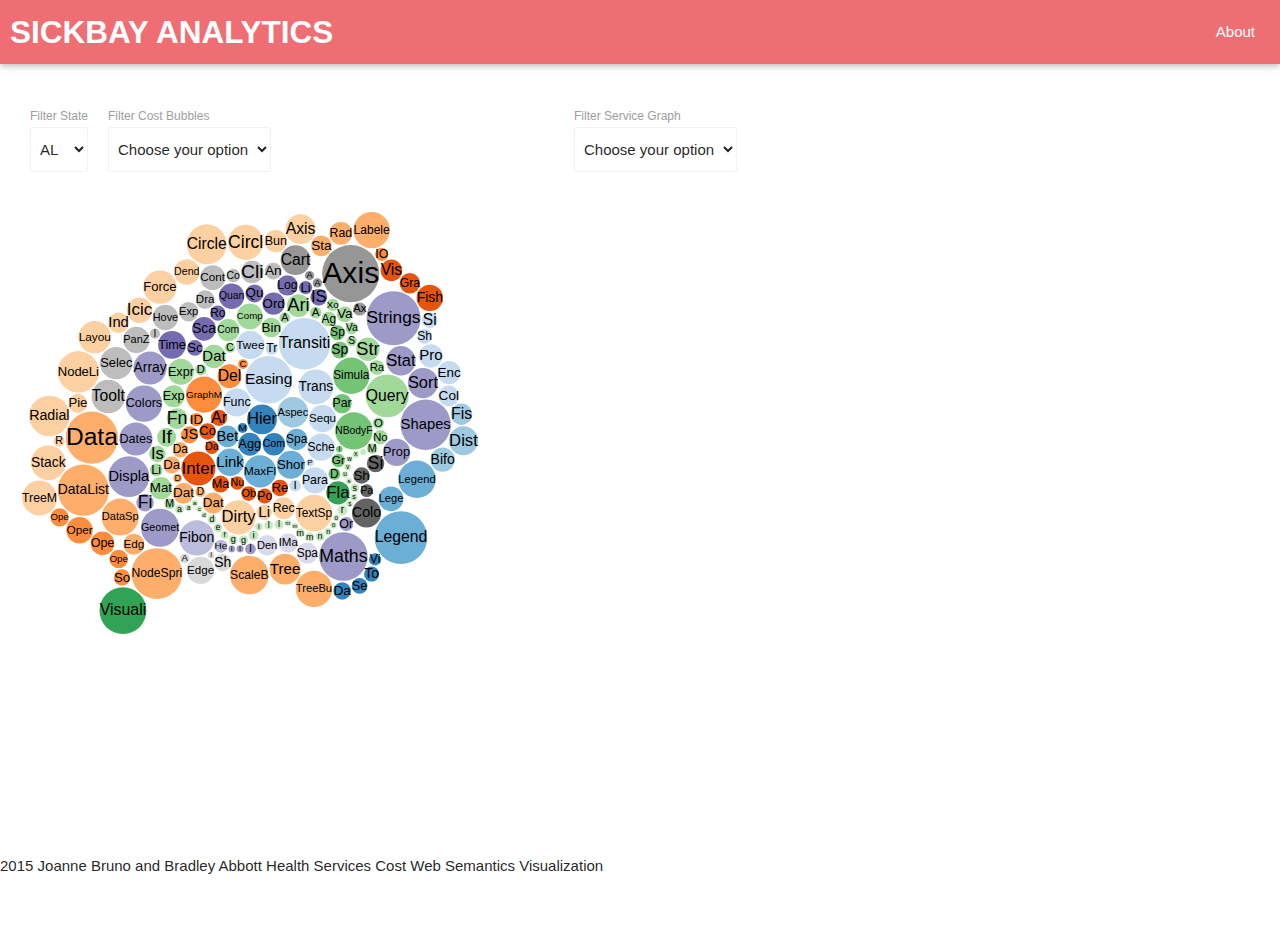
==== index.html @ 86c26757 "fixed a tooltip bug" ====
<!DOCTYPE html>
<html>
	<head>
		<meta charset="utf-8">
		<script language="javascript" src="scripts/jquery-1.11.3.min.js"></script>
		<link rel="stylesheet" type="text/css" href="styles\style.css" />
		<!--Import Google Icon Font-->
		<link href="http://fonts.googleapis.com/icon?family=Material+Icons" rel="stylesheet">
		<!--Import materialize.css-->
		<link type="text/css" rel="stylesheet" href="styles\materialize.min.css"  media="screen,projection"/>
		<link href="styles\nv.d3.css" rel="stylesheet" type="text/css">
		<!-- Plot Scripts-->
		<script language="javascript" src="scripts/topojson.v1.min.js"></script>
		<script type="text/javascript" src="scripts\d3.min.js"></script>	
		<script language="javascript" src="scripts\nv.d3.js"></script>

		<script language="javascript" src="scripts\scatterPlot.js"></script>
		<script language="javascript" src="scripts/index.js"></script>
<!--Let browser know website is optimized for mobile-->
		<meta name="viewport" content="width=device-width, initial-scale=1.0"/>

	</head>
	<body>
	<div id="container">
		<script type="text/javascript" src="js/materialize.min.js"></script>

		<nav>
		<div class="nav-wrapper">
			<div class="inside">
				<a href="#" class="brand-logo left">
					<span class="name">SICKBAY ANALYTICS</span>
				</a>
				<ul id="nav-mobile" class="right">
					<li><a href="about.html">About</a></li>
				</ul>
			</div>
		</div>
		</nav>

		<!--<div class="title">
			<div class="content">
				<span class="name">SICKBAY ANALYTICS:</span>
				<span class="description">Health Services Cost Web Semantics Visualization</span>
			</div>
		</div>-->

		<div class="main">
			<div class="visuals">
				<div class ="maps">
				<!--<script type= "text/javascript" src="scripts\d3.js"></script>-->
					<div class="filter">
						<div class="state">
							<label>Filter State</label>
							  <select id ="stateSelect" class="browser-default">
								<option value="" disabled selected>Choose your option</option>
								<option value="1">Option 1</option>
								<option value="2">Option 2</option>
								<option value="3">Option 3</option>
						  </select>
						</div>
						<div class="cost">
							<label>Filter Cost Bubbles</label>
							  <select id ="costSelect" class="browser-default">
								<option value="" disabled selected>Choose your option</option>
								<option value="1">Option 1</option>
								<option value="2">Option 2</option>
								<option value="3">Option 3</option>
						  </select>
						</div>
					</div>
					<div id="bubbleMap">
						<script type= "text/javascript" src="scripts\bubble.js"></script>
					</div>
					<!--
					<div id="mapWrap">
						<div id="USMap">
							<script type= "text/javascript" src="scripts\usmap.js"></script>
						</div>
					</div>-->
					
				</div>
				<div class="content"></div>
				<div class="description"></div>
				<div class="graph">
					<div class="service">
						<label>Filter Service Graph</label>
						  <select id ="serviceSelect" class="browser-default">
							<option value="" disabled selected>Choose your option</option>
							<option value="1">Option 1</option>
							<option value="2">Option 2</option>
							<option value="3">Option 3</option>
						  </select>
					</div>
					<div id="bubbleGraph">
						
						 
						 
						 <div id="chart">
						 <svg></svg>
						 </div>
						
						
						<div class="content"> </div>
						<div class="description"></div>
					</div>
				</div>
			</div>
		</div>
	</div>
	<div id="footer">
		<div class="footer-copyright">
			<span class="container">2015 Joanne Bruno and Bradley Abbott</span>
			<span class="description">Health Services Cost Web Semantics Visualization</span>
		</div>
	</div>
	</body>
</html>
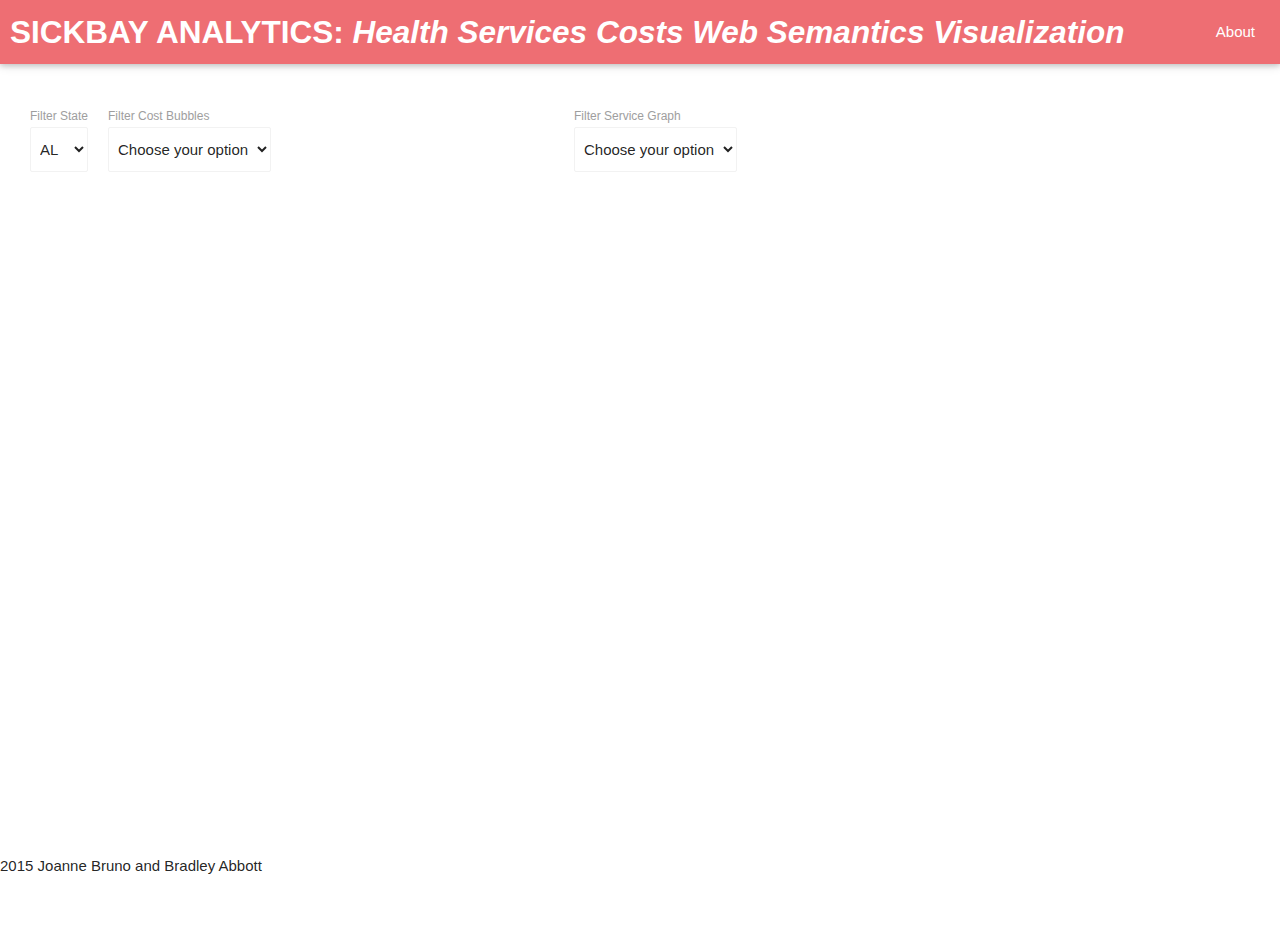
==== commit b9b0f3e3: "Added Bubble Chart with sorting based on average cost per state" ====
--- a/index.html
+++ b/index.html
@@ -11,7 +11,7 @@
 		<link href="styles\nv.d3.css" rel="stylesheet" type="text/css">
 		<!-- Plot Scripts-->
 		<script language="javascript" src="scripts/topojson.v1.min.js"></script>
-		<script type="text/javascript" src="scripts\d3.min.js"></script>	
+		<script type="text/javascript" src="scripts\d3.min.js"></script>
 		<script language="javascript" src="scripts\nv.d3.js"></script>
 
 		<script language="javascript" src="scripts\scatterPlot.js"></script>
@@ -28,7 +28,7 @@
 		<div class="nav-wrapper">
 			<div class="inside">
 				<a href="#" class="brand-logo left">
-					<span class="name">SICKBAY ANALYTICS</span>
+					<span class="name">SICKBAY ANALYTICS: <em>Health Services Costs Web Semantics Visualization</em></span>
 				</a>
 				<ul id="nav-mobile" class="right">
 					<li><a href="about.html">About</a></li>
@@ -77,7 +77,7 @@
 							<script type= "text/javascript" src="scripts\usmap.js"></script>
 						</div>
 					</div>-->
-					
+
 				</div>
 				<div class="content"></div>
 				<div class="description"></div>
@@ -92,14 +92,14 @@
 						  </select>
 					</div>
 					<div id="bubbleGraph">
-						
-						 
-						 
+
+
+
 						 <div id="chart">
 						 <svg></svg>
 						 </div>
-						
-						
+
+
 						<div class="content"> </div>
 						<div class="description"></div>
 					</div>
@@ -110,7 +110,6 @@
 	<div id="footer">
 		<div class="footer-copyright">
 			<span class="container">2015 Joanne Bruno and Bradley Abbott</span>
-			<span class="description">Health Services Cost Web Semantics Visualization</span>
 		</div>
 	</div>
 	</body>
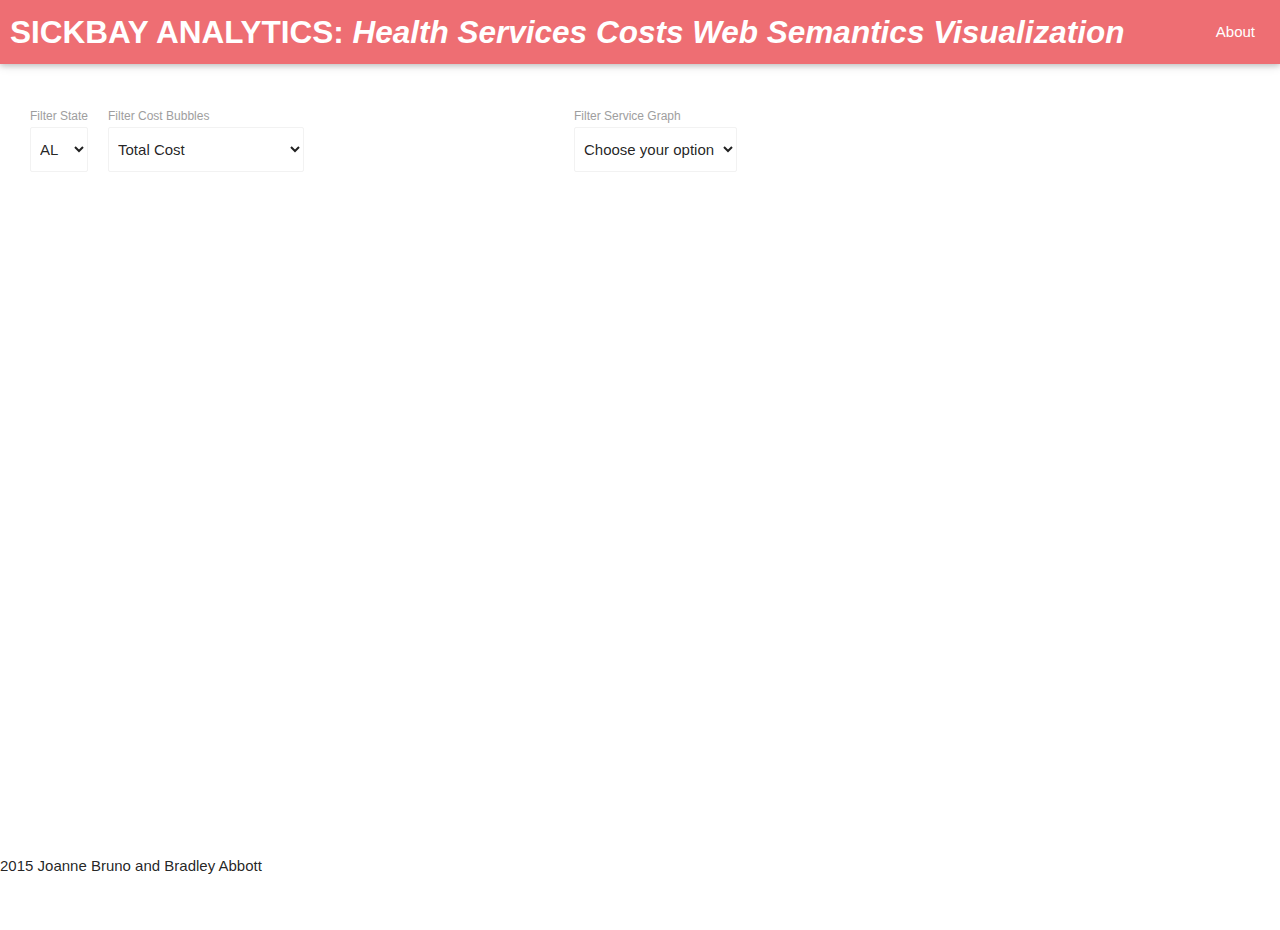
==== commit c4880e6e: "added the dropdown for cost type" ====
--- a/index.html
+++ b/index.html
@@ -61,10 +61,9 @@
 						<div class="cost">
 							<label>Filter Cost Bubbles</label>
 							  <select id ="costSelect" class="browser-default">
-								<option value="" disabled selected>Choose your option</option>
-								<option value="1">Option 1</option>
-								<option value="2">Option 2</option>
-								<option value="3">Option 3</option>
+								<option value="1" selected>Total Cost</option>
+								<option value="2">Medicare Coverage</option>
+								<option value="3">Max Medicare Coverage</option>
 						  </select>
 						</div>
 					</div>
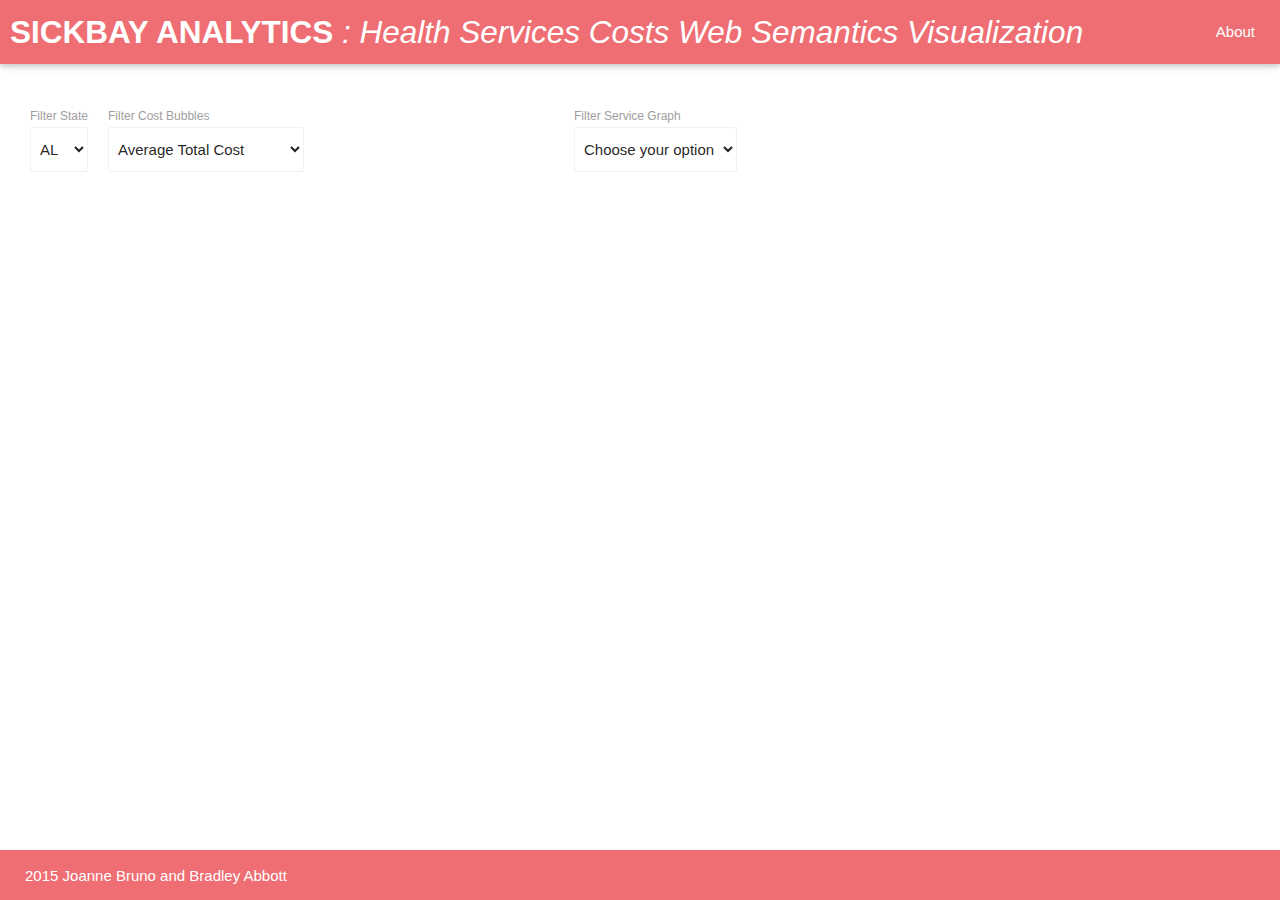
==== commit 385870d9: "One of the last changes fixed footer" ====
--- a/index.html
+++ b/index.html
@@ -28,7 +28,7 @@
 		<div class="nav-wrapper">
 			<div class="inside">
 				<a href="#" class="brand-logo left">
-					<span class="name">SICKBAY ANALYTICS: <em>Health Services Costs Web Semantics Visualization</em></span>
+					<span class="name">SICKBAY ANALYTICS <em class="healthDescription">: Health Services Costs Web Semantics Visualization</em></span>
 				</a>
 				<ul id="nav-mobile" class="right">
 					<li><a href="about.html">About</a></li>
@@ -106,10 +106,12 @@
 			</div>
 		</div>
 	</div>
-	<div id="footer">
-		<div class="footer-copyright">
-			<span class="container">2015 Joanne Bruno and Bradley Abbott</span>
+	<footer class="page-footer">
+		<div id="footer">
+			<div>
+				<span class="footerContent">2015 Joanne Bruno and Bradley Abbott</span>
+			</div>
 		</div>
-	</div>
+	</footer>
 	</body>
 </html>
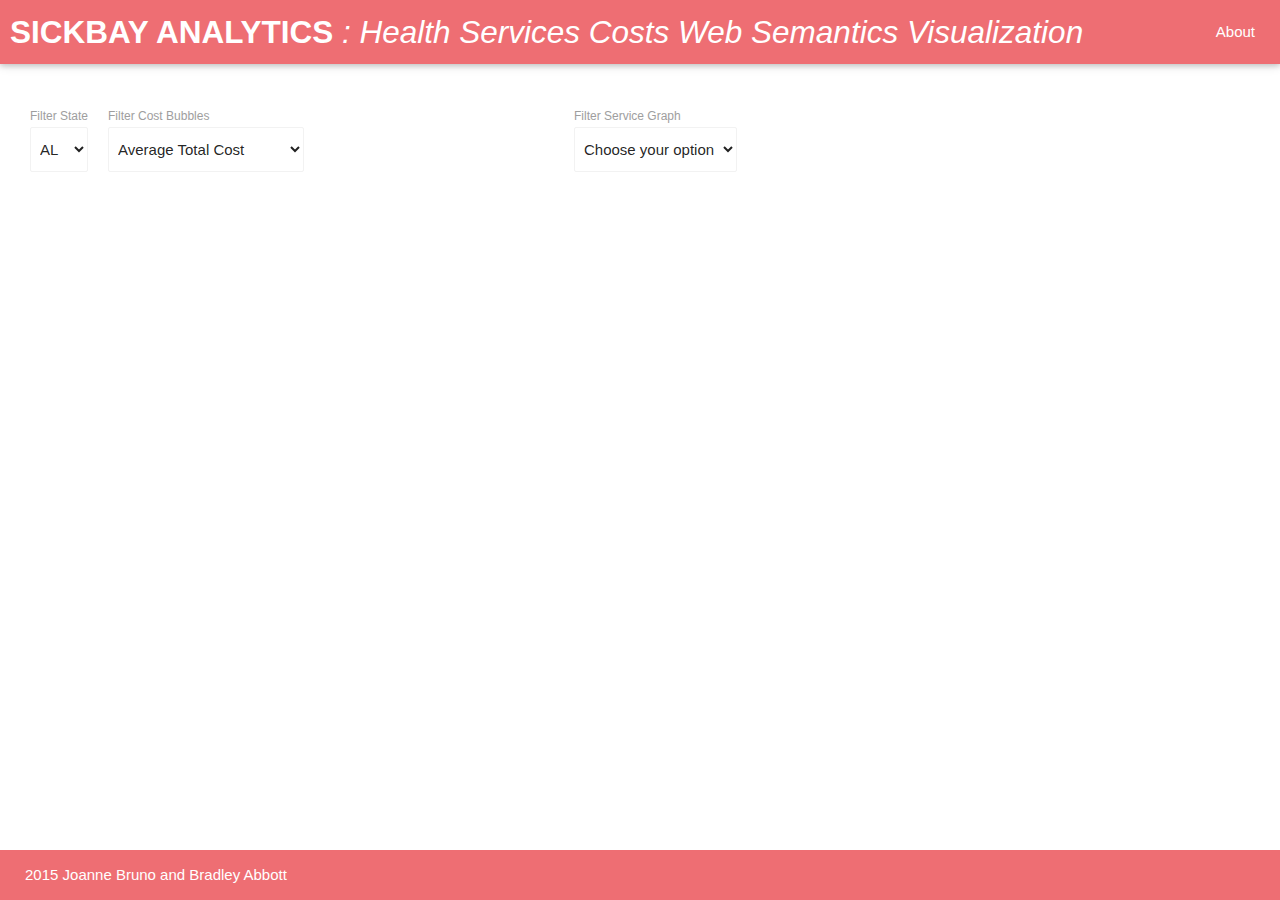
==== commit 562e1341: "ONE MORE footer change" ====
--- a/index.html
+++ b/index.html
@@ -106,7 +106,7 @@
 			</div>
 		</div>
 	</div>
-	<footer class="page-footer">
+	<footer id="mainFooter" class="page-footer">
 		<div id="footer">
 			<div>
 				<span class="footerContent">2015 Joanne Bruno and Bradley Abbott</span>
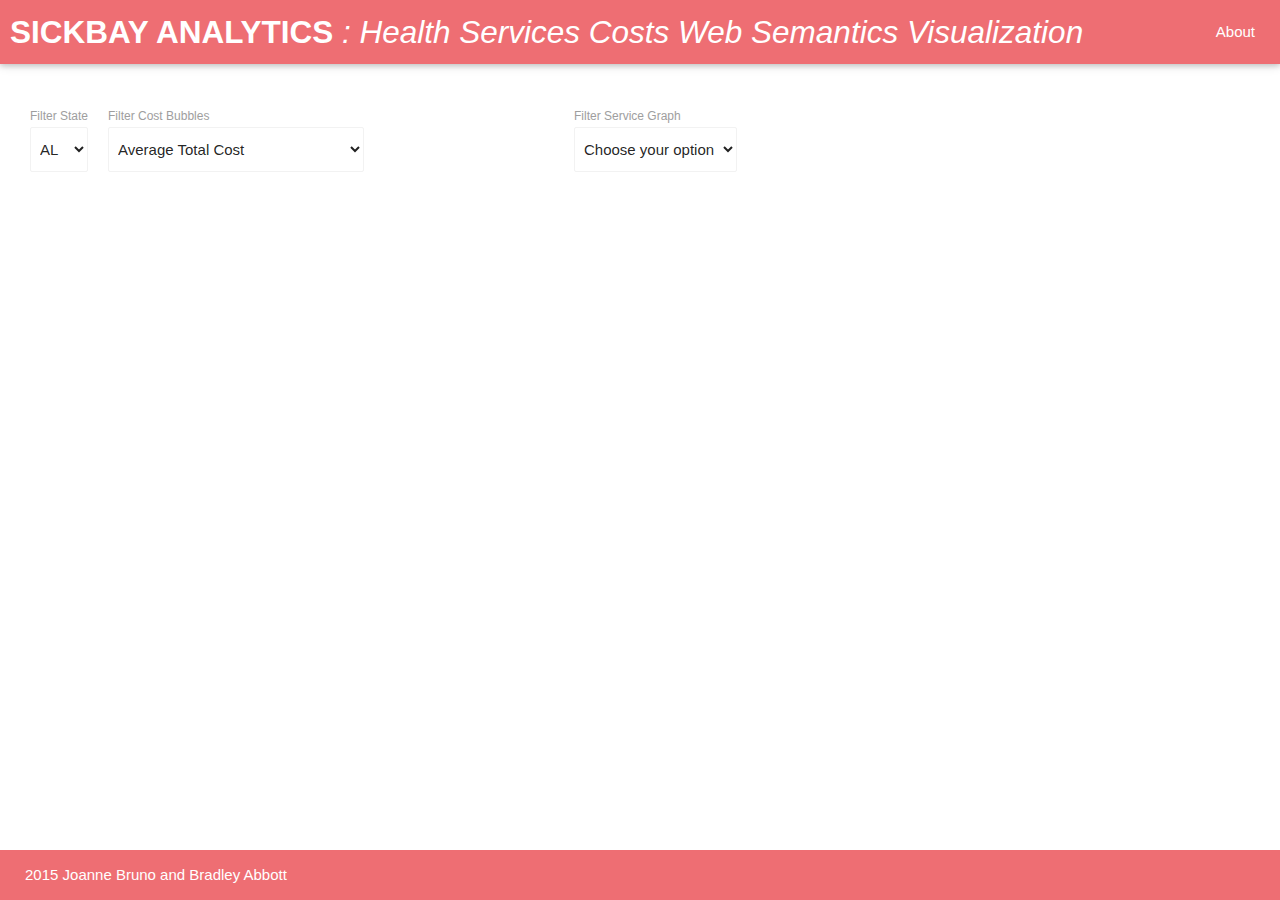
==== commit 4ed09ffb: "scalability fixing" ====
--- a/index.html
+++ b/index.html
@@ -21,7 +21,7 @@
 
 	</head>
 	<body>
-	<div id="container">
+	<div id="container" class="mainContainer">
 		<script type="text/javascript" src="js/materialize.min.js"></script>
 
 		<nav>
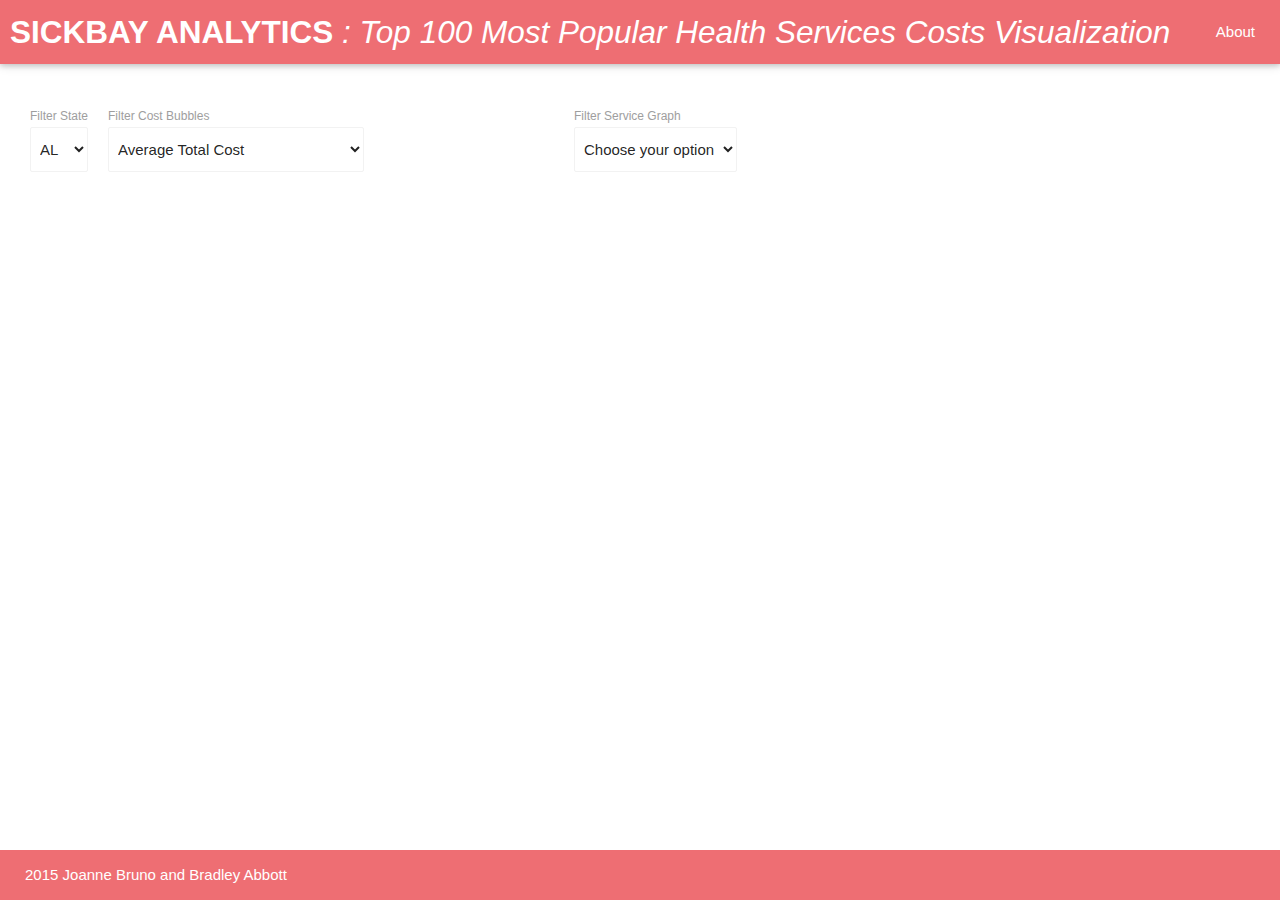
==== commit 95d75c36: "changes to about and the site description since we are displaying the top 100 drgs not all of them" ====
--- a/index.html
+++ b/index.html
@@ -28,7 +28,7 @@
 		<div class="nav-wrapper">
 			<div class="inside">
 				<a href="#" class="brand-logo left">
-					<span class="name">SICKBAY ANALYTICS <em class="healthDescription">: Health Services Costs Web Semantics Visualization</em></span>
+					<span class="name">SICKBAY ANALYTICS <em class="healthDescription">: Top 100 Most Popular Health Services Costs Visualization</em></span>
 				</a>
 				<ul id="nav-mobile" class="right">
 					<li><a href="about.html">About</a></li>
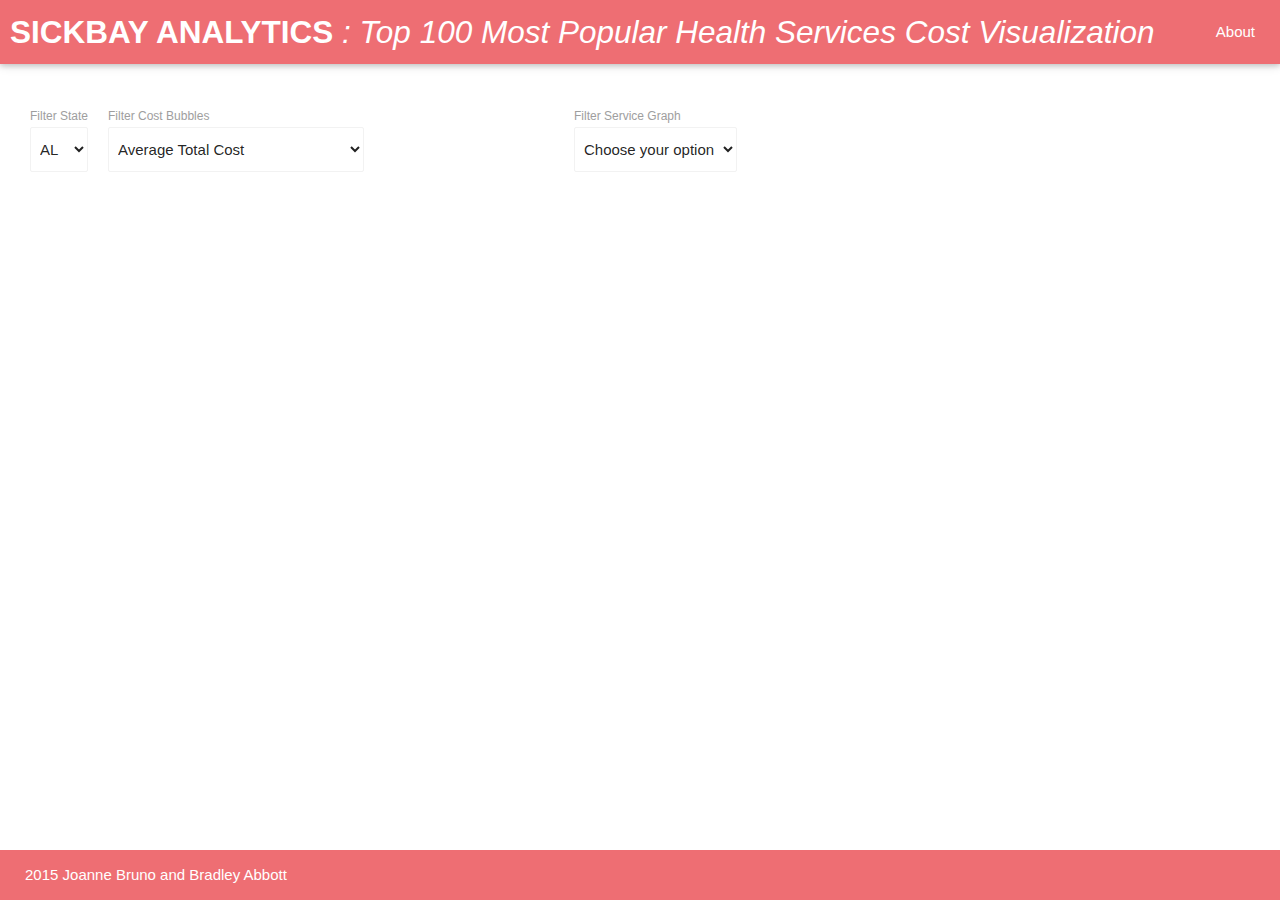
==== commit edf1d31a: "misspell" ====
--- a/index.html
+++ b/index.html
@@ -28,7 +28,7 @@
 		<div class="nav-wrapper">
 			<div class="inside">
 				<a href="#" class="brand-logo left">
-					<span class="name">SICKBAY ANALYTICS <em class="healthDescription">: Top 100 Most Popular Health Services Costs Visualization</em></span>
+					<span class="name">SICKBAY ANALYTICS <em class="healthDescription">: Top 100 Most Popular Health Services Cost Visualization</em></span>
 				</a>
 				<ul id="nav-mobile" class="right">
 					<li><a href="about.html">About</a></li>
